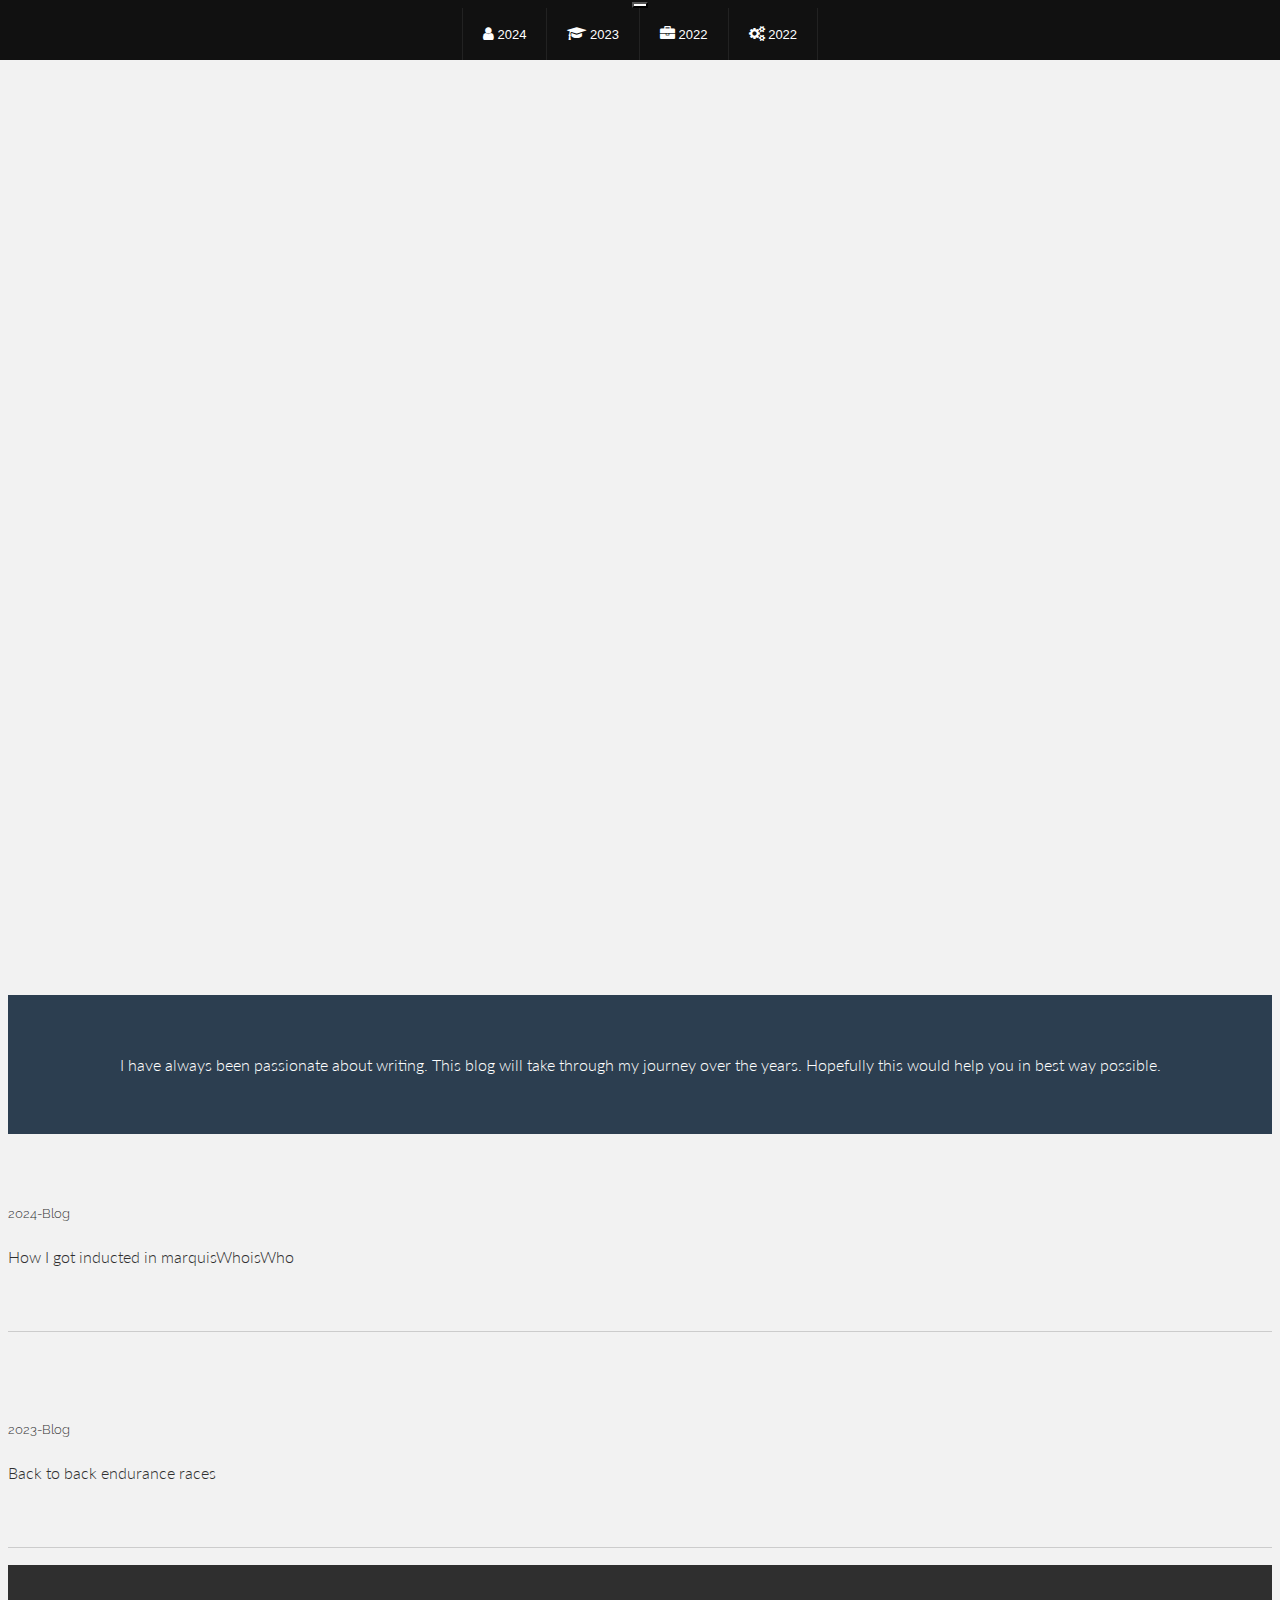
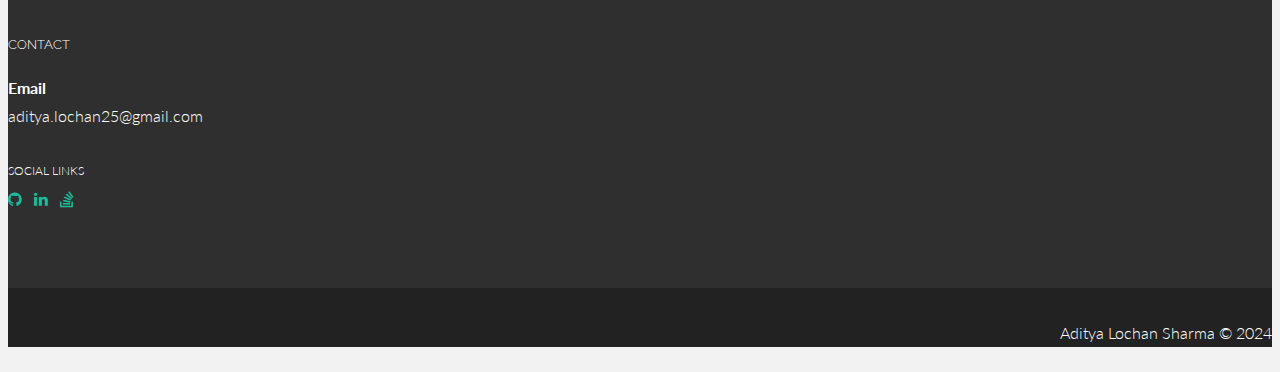
==== blog.html @ c0bca8b9 "quote edit" ====
<!DOCTYPE html>
<html lang="en">

<head>
	<meta charset="utf-8">
	<meta name="viewport" content="width=device-width, initial-scale=1.0">
	<meta name="description" content="">
	<meta name="author" content="">
	<link rel="shortcut icon" href="assets/favicon.ico">

	<title>Aditya Lochan Sharma</title>

	<!-- Bootstrap core CSS -->
	<link href="assets/css/bootstrap.css" rel="stylesheet">
	<link href="https://cdnjs.cloudflare.com/ajax/libs/font-awesome/4.7.0/css/font-awesome.css" rel="stylesheet">
	<!-- Custom styles for this template -->
	<link href="assets/css/main.css" rel="stylesheet">

	<link href='https://fonts.googleapis.com/css?family=Lato:300,400,700,300italic,400italic' rel='stylesheet'
		type='text/css'>
	<link href='https://fonts.googleapis.com/css?family=Raleway:400,300,700' rel='stylesheet' type='text/css'>
	<script src="assets/js/jquery.min.js"></script>
	<script type="text/javascript" src="assets/js/smoothscroll.js"></script>
	<script src="assets/js/Chart.js"></script>
	<script type="text/javascript" src="https://platform.linkedin.com/badges/js/profile.js" async defer></script>

</head>

<body data-spy="scroll" data-offset="0" data-target="#nav">

	<div id="section-topbar">
		<div id="topbar-inner">
			<div class="container">
				<div class="row">
					<div><button type="button" class="navbar-toggle" data-toggle="collapse"
							data-target=".navbar-collapse" Menu <i class="fa fa-bars"></i> </div>
					<div class="dropdown navbar-collapse collapse">
						<ul id="nav" class="nav">
							<li><a href="#2024" title="2024"><i class="fa fa-user"></i>&nbsp;2024</a></li>
							<li class="menu-item"><a href="#2024" title="2024"><i
										class="fa fa-graduation-cap"></i>&nbsp;2023</a></li>
							<li class="menu-item"><a href="#2023" title="2023"><i
										class="fa fa-briefcase"></i>&nbsp;2022</a></li>
							<li class="menu-item"><a href="#2022" title="2022"><i class="fa fa-cogs"></i>&nbsp;2022</a>
							</li>
						</ul>
						<!--/ uL#nav -->
					</div><!-- /.dropdown -->

					<div class="clear"></div>
				</div>
				<!--/.row -->
			</div>
			<!--/.container -->

			<div class="clear"></div>
		</div>
		<!--/ #topbar-inner -->
	</div>
	<!--/ #section-topbar -->

	<div id="headerwrap-blog">
		<div class="container">
			<div class="row centered">
				<div class="col-lg-08">
					<!-- <h3 class="header-subtitle"> aditya blog in the making</h3> -->
				</div>
				<!--/.col-lg-12 -->
			</div>
			<!--/.row -->
		</div>
		<!--/.container -->
	</div>
	<!--/.#headerwrap -->


	<!--BLOG DESCRIPTION -->
	<section class="smoothScroll"></section>
	<div id="intro">
		<div class="blog-container">
			<div class="row">

				<div >
						I have always been passionate about writing. This blog will take through my journey over the years. 
						Hopefully this would help you in best way possible. 
				</div>

			</div>
			<!--/.row -->
		</div>
		<!--/.container -->
	</div>
	<!--/ #intro -->


	<!--2024 BLOG -->
	<div id="2024" class="container desc">
		<div class="row">

			<div class="col-lg-2 col-lg-offset-1">
				<h5>2024-Blog</h5>
			</div>
			<div class="col-lg-6">
				<p>
					How I got inducted in marquisWhoisWho
				</p>
			</div>

		</div>
		<!--/.row -->
		<br>
		<hr>
	</div>
	<!--/.container -->


	<!--2024 BLOG -->
	<div id="2023" class="container desc">
		<div class="row">

			<div class="col-lg-2 col-lg-offset-1">
				<h5>2023-Blog</h5>
			</div>
			<div class="col-lg-6">
				<p>
					Back to back endurance races 
				</p>
			</div>

		</div>
		<!--/.row -->
		<br>
		<hr>
	</div>
	<!--/.container -->

	<section id="contact" name="contact"></section>
	<!--FOOTER DESCRIPTION -->
	<div id="footwrap">
		<div class="container">
			<div class="row">

				<div class="col-lg-2 col-lg-offset-1">
					<h5>CONTACT</h5>
				</div>
				<div class="col-lg-6">
					<p>
						<t>Email</t><br />
						aditya.lochan25@gmail.com <br />
					</p>
				</div>
				<div class="col-lg-3">
					<p>
						<sm>SOCIAL LINKS</sm><br />
						<a href="https://github.com/adityalochan" target="_blank"><i class="fa fa-github"></i></a>
						<!-- <a href="https://www.facebook.com/aditya.lochan1" target="_blank"><i
								class="fa fa-facebook"></i></a> -->
						<a href="https://www.linkedin.com/in/adityalochansharma/" target="_blank"><i
								class="fa fa-linkedin"></i></a>
						<a href="https://stackoverflow.com/users/7032599/aditya" target="_blank"><i
								class="fa fa-stack-overflow"></i></a>
					</p>
				</div>
			</div>
			<!--/.row -->
		</div>
		<!--/.container -->
	</div>
	<!--/ #footer -->

	<div id="c">
		<div class="container">
			<p>Aditya Lochan Sharma © 2024</p>
		</div>
	</div>


	<!-- Bootstrap core JavaScript
    ================================================== -->
	<!-- Placed at the end of the document so the pages load faster -->
	<script src="assets/js/bootstrap.js"></script>
</body>

</html>
---- assets/css/main.css ----
/* Author: Carlos Alvarez
 * URL: http://alvarez.is
 *
 * Project Name: Kelvin - Free Bootstrap 3 Resume Theme
 * Version: 1.0
 * URL: http://blacktie.co
 */

@import url('typography.css');
@import url('navigation.css');
@import url('intro.css');
@import url('skills.css');
@import url('footer.css');

body {
  background-color: #f2f2f2;
    font-family: "Lato";
    font-weight: 300;
    font-size: 16px;
    color: #555;

    -webkit-font-smoothing: antialiased;
    -webkit-overflow-scrolling: touch;
}


/* Links */
a {
    color: #f85c37;
    word-wrap: break-word;

    -webkit-transition: color 0.1s ease-in, background 0.1s ease-in;
    -moz-transition: color 0.1s ease-in, background 0.1s ease-in;
    -ms-transition: color 0.1s ease-in, background 0.1s ease-in;
    -o-transition: color 0.1s ease-in, background 0.1s ease-in;
    transition: color 0.1s ease-in, background 0.1s ease-in;
}

a:hover,
a:focus {
    color: #7b7b7b;
    text-decoration: none;
    outline: 0;
}

a:before,
a:after {
    -webkit-transition: color 0.1s ease-in, background 0.1s ease-in;
    -moz-transition: color 0.1s ease-in, background 0.1s ease-in;
    -ms-transition: color 0.1s ease-in, background 0.1s ease-in;
    -o-transition: color 0.1s ease-in, background 0.1s ease-in;
    transition: color 0.1s ease-in, background 0.1s ease-in;
}

 hr {
    display: block;
    height: 1px;
    border: 0;
    border-top: 1px solid #ccc;
    margin: 1em 0;
    padding: 0;
}

/*---------------------------------------------------
	SECTION WRAPS
---------------------------------------------------*/

/* Header Wrap */
#headerwrap {
	background: url(../img/indexPage-bg.jpg) no-repeat center top;
	margin-top: 55px;
	padding-top:140px;
	text-align:center;
	background-attachment: relative;
	background-position: center center;
	min-height: 800px;
	width: 100%;
	
    -webkit-background-size: 100%;
    -moz-background-size: 100%;
    -o-background-size: 100%;
    background-size: 100%;

    -webkit-background-size: cover;
    -moz-background-size: cover;
    -o-background-size: cover;
    background-size: cover;
}

#headerwrap-blog {
	background: url(../img/blog-bg.jpg) no-repeat center top;
	margin-top: 55px;
	padding-top:140px;
	text-align:center;
	background-attachment: relative;
	background-position: center center;
	min-height: 800px;
	width: 100%;
	
    -webkit-background-size: 100%;
    -moz-background-size: 100%;
    -o-background-size: 100%;
    background-size: 100%;

    -webkit-background-size: cover;
    -moz-background-size: cover;
    -o-background-size: cover;
    background-size: cover;
}

#headerwrap h1 {
	font-size: 60px;
	color: white;
    text-shadow: 1px 2px grey;
	padding-left: 680px;
    padding-top: 140px;
}

#headerwrap h3 {
	font-size: 20px;
	color: white;
	padding-left: 680px;
}

/* Global Values */

.desc {
	padding-top: 50px;
}

.desc p {
	color: #2f2f2f;
}

.desc t {
	color: #34495e;
	font-weight: 700;
}

.desc imp {
	padding: 6px;
	color: white;
	background: #34495e;
}

.desc more {
    color: #7b7b7b;
	/*color: #95a5a6;*/
}


sm {
	font-size: 12px;
}

.blog-container {
    display: flex; 
    flex-direction: column; /*or row depending on desired layout */
    align-items: center; /* align items horizontally in the container */ 
    justify-content: space-around; /*spreads the blog post evenly in the container */
}
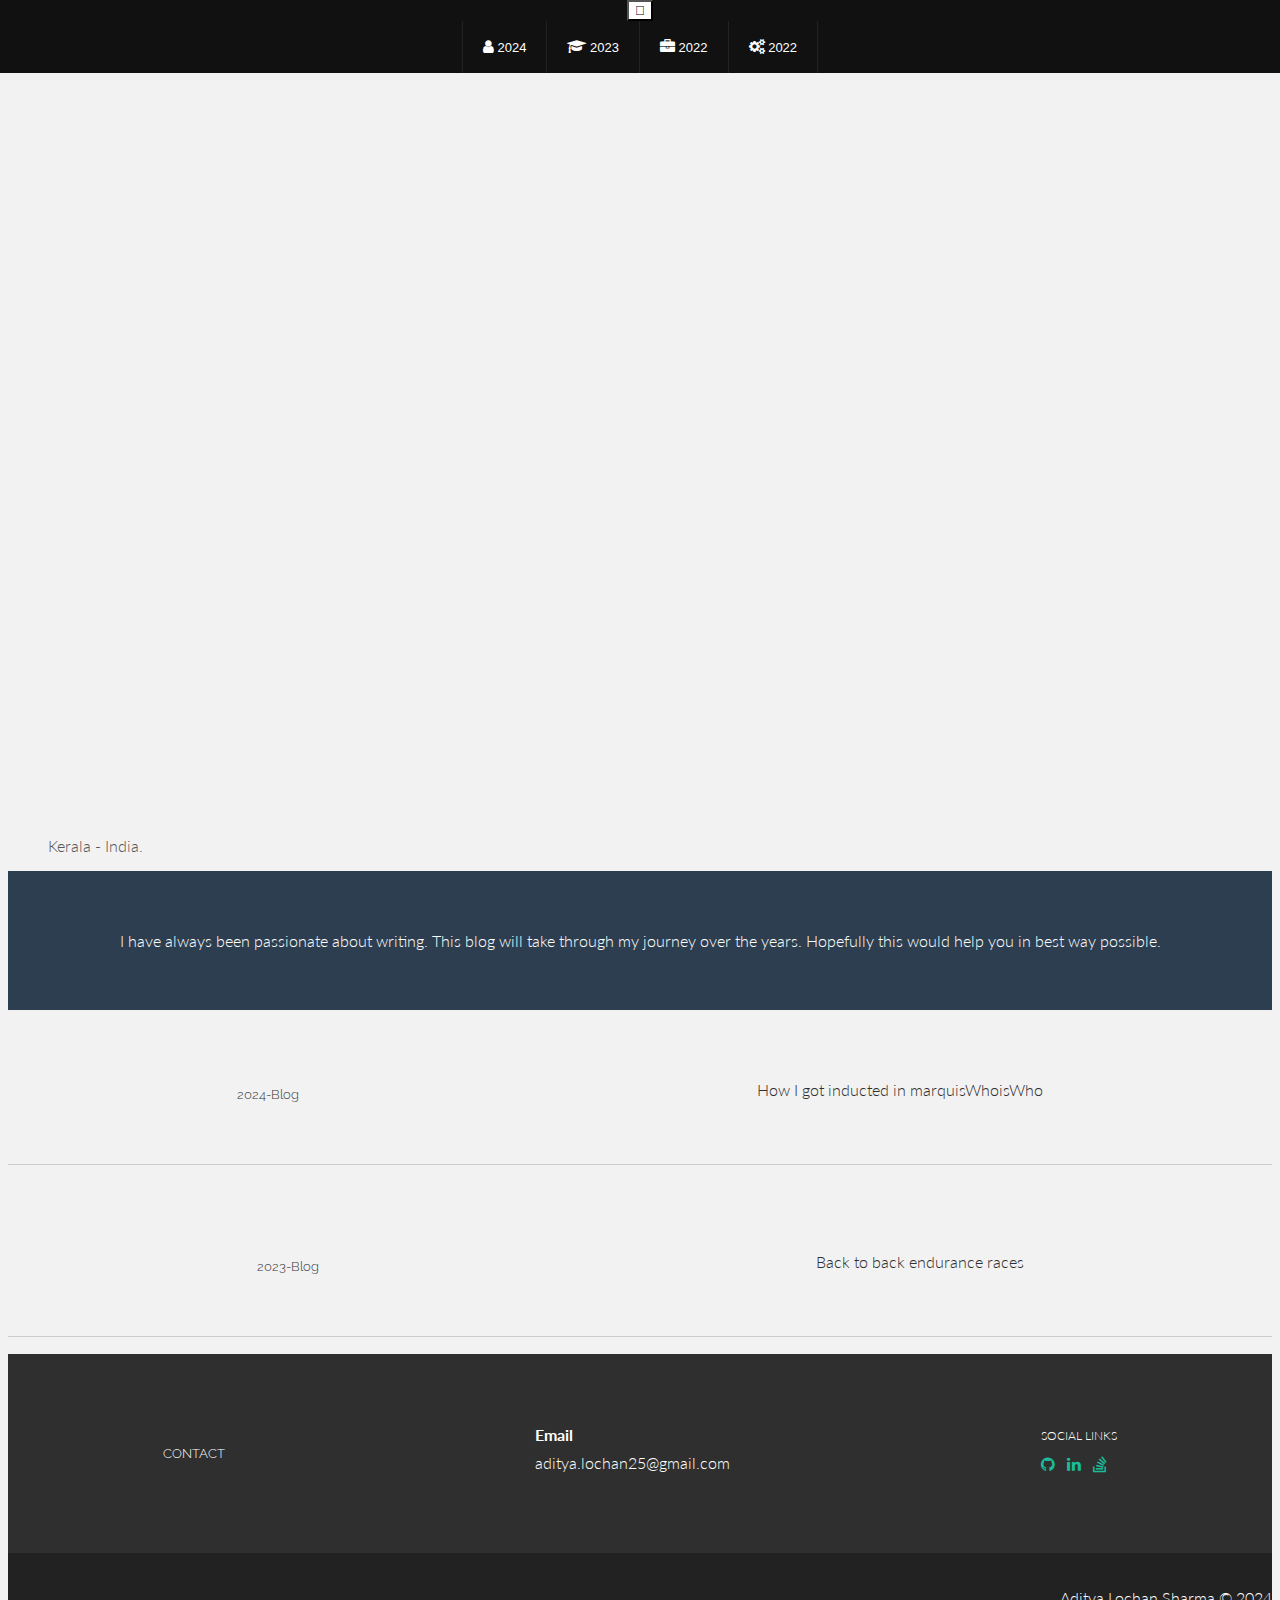
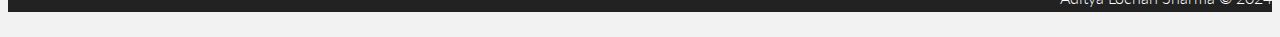
==== commit a508e1fe: "Merge pull request #20 from adityalochan/develop" ====
--- a/blog.html
+++ b/blog.html
@@ -32,7 +32,7 @@
 		<div id="topbar-inner">
 			<div class="container">
 				<div class="row">
-					<div><button type="button" class="navbar-toggle" data-toggle="collapse"
+					<div><button type="button" class="navbar-toggle fa-graduation-cap" data-toggle="collapse"
 							data-target=".navbar-collapse" Menu <i class="fa fa-bars"></i> </div>
 					<div class="dropdown navbar-collapse collapse">
 						<ul id="nav" class="nav">
@@ -60,6 +60,10 @@
 	<!--/ #section-topbar -->
 
 	<div id="headerwrap-blog">
+		<figure>
+			<img src="assets/img/blog-bg.jpg" alt="blog-bg" id="headerwrap-blog">
+			<figcaption>Kerala - India.</figcaption>
+		</figure>
 		<div class="container">
 			<div class="row centered">
 				<div class="col-lg-08">
@@ -95,8 +99,7 @@
 
 	<!--2024 BLOG -->
 	<div id="2024" class="container desc">
-		<div class="row">
-
+		<div class="blog-container">
 			<div class="col-lg-2 col-lg-offset-1">
 				<h5>2024-Blog</h5>
 			</div>
@@ -116,7 +119,7 @@
 
 	<!--2024 BLOG -->
 	<div id="2023" class="container desc">
-		<div class="row">
+		<div class="blog-container">
 
 			<div class="col-lg-2 col-lg-offset-1">
 				<h5>2023-Blog</h5>
@@ -138,7 +141,7 @@
 	<!--FOOTER DESCRIPTION -->
 	<div id="footwrap">
 		<div class="container">
-			<div class="row">
+			<div class="blog-container">
 
 				<div class="col-lg-2 col-lg-offset-1">
 					<h5>CONTACT</h5>
--- a/assets/css/main.css
+++ b/assets/css/main.css
@@ -6,156 +6,285 @@
  * URL: http://blacktie.co
  */
 
-@import url('typography.css');
-@import url('navigation.css');
-@import url('intro.css');
-@import url('skills.css');
-@import url('footer.css');
-
-body {
-  background-color: #f2f2f2;
-    font-family: "Lato";
-    font-weight: 300;
-    font-size: 16px;
-    color: #555;
-
-    -webkit-font-smoothing: antialiased;
-    -webkit-overflow-scrolling: touch;
-}
-
-
-/* Links */
-a {
-    color: #f85c37;
-    word-wrap: break-word;
-
-    -webkit-transition: color 0.1s ease-in, background 0.1s ease-in;
-    -moz-transition: color 0.1s ease-in, background 0.1s ease-in;
-    -ms-transition: color 0.1s ease-in, background 0.1s ease-in;
-    -o-transition: color 0.1s ease-in, background 0.1s ease-in;
-    transition: color 0.1s ease-in, background 0.1s ease-in;
-}
-
-a:hover,
-a:focus {
-    color: #7b7b7b;
-    text-decoration: none;
-    outline: 0;
-}
-
-a:before,
-a:after {
-    -webkit-transition: color 0.1s ease-in, background 0.1s ease-in;
-    -moz-transition: color 0.1s ease-in, background 0.1s ease-in;
-    -ms-transition: color 0.1s ease-in, background 0.1s ease-in;
-    -o-transition: color 0.1s ease-in, background 0.1s ease-in;
-    transition: color 0.1s ease-in, background 0.1s ease-in;
-}
+ @import url('typography.css');
+ @import url('navigation.css');
+ @import url('intro.css');
+ @import url('skills.css');
+ @import url('footer.css');
+
+ body {
+     background-color: #f2f2f2;
+     font-family: "Lato";
+     font-weight: 300;
+     font-size: 16px;
+     color: #555;
+
+     -webkit-font-smoothing: antialiased;
+     -webkit-overflow-scrolling: touch;
+ }
+
+
+ /* Links */
+ a {
+     color: #f85c37;
+     word-wrap: break-word;
+
+     -webkit-transition: color 0.1s ease-in, background 0.1s ease-in;
+     -moz-transition: color 0.1s ease-in, background 0.1s ease-in;
+     -ms-transition: color 0.1s ease-in, background 0.1s ease-in;
+     -o-transition: color 0.1s ease-in, background 0.1s ease-in;
+     transition: color 0.1s ease-in, background 0.1s ease-in;
+ }
+
+ a:hover,
+ a:focus {
+     color: #7b7b7b;
+     text-decoration: none;
+     outline: 0;
+ }
+
+ a:before,
+ a:after {
+     -webkit-transition: color 0.1s ease-in, background 0.1s ease-in;
+     -moz-transition: color 0.1s ease-in, background 0.1s ease-in;
+     -ms-transition: color 0.1s ease-in, background 0.1s ease-in;
+     -o-transition: color 0.1s ease-in, background 0.1s ease-in;
+     transition: color 0.1s ease-in, background 0.1s ease-in;
+ }
 
  hr {
-    display: block;
-    height: 1px;
-    border: 0;
-    border-top: 1px solid #ccc;
-    margin: 1em 0;
-    padding: 0;
-}
-
-/*---------------------------------------------------
+     display: block;
+     height: 1px;
+     border: 0;
+     border-top: 1px solid #ccc;
+     margin: 1em 0;
+     padding: 0;
+ }
+
+ /*---------------------------------------------------
 	SECTION WRAPS
 ---------------------------------------------------*/
 
-/* Header Wrap */
-#headerwrap {
-	background: url(../img/indexPage-bg.jpg) no-repeat center top;
-	margin-top: 55px;
-	padding-top:140px;
-	text-align:center;
-	background-attachment: relative;
-	background-position: center center;
-	min-height: 800px;
-	width: 100%;
-	
-    -webkit-background-size: 100%;
-    -moz-background-size: 100%;
-    -o-background-size: 100%;
-    background-size: 100%;
-
-    -webkit-background-size: cover;
-    -moz-background-size: cover;
-    -o-background-size: cover;
-    background-size: cover;
-}
-
-#headerwrap-blog {
-	background: url(../img/blog-bg.jpg) no-repeat center top;
-	margin-top: 55px;
-	padding-top:140px;
-	text-align:center;
-	background-attachment: relative;
-	background-position: center center;
-	min-height: 800px;
-	width: 100%;
-	
-    -webkit-background-size: 100%;
-    -moz-background-size: 100%;
-    -o-background-size: 100%;
-    background-size: 100%;
-
-    -webkit-background-size: cover;
-    -moz-background-size: cover;
-    -o-background-size: cover;
-    background-size: cover;
-}
-
-#headerwrap h1 {
-	font-size: 60px;
-	color: white;
-    text-shadow: 1px 2px grey;
-	padding-left: 680px;
-    padding-top: 140px;
-}
-
-#headerwrap h3 {
-	font-size: 20px;
-	color: white;
-	padding-left: 680px;
-}
-
-/* Global Values */
-
-.desc {
-	padding-top: 50px;
-}
-
-.desc p {
-	color: #2f2f2f;
-}
-
-.desc t {
-	color: #34495e;
-	font-weight: 700;
-}
-
-.desc imp {
-	padding: 6px;
-	color: white;
-	background: #34495e;
-}
-
-.desc more {
-    color: #7b7b7b;
-	/*color: #95a5a6;*/
-}
-
-
-sm {
-	font-size: 12px;
-}
-
-.blog-container {
-    display: flex; 
-    flex-direction: column; /*or row depending on desired layout */
-    align-items: center; /* align items horizontally in the container */ 
-    justify-content: space-around; /*spreads the blog post evenly in the container */
-}
+ /* Header Wrap */
+ #headerwrap {
+     background: url(../img/indexPage-bg.jpg) no-repeat center top;
+     margin-top: 55px;
+     padding-top: 140px;
+     text-align: center;
+     background-attachment: relative;
+     background-position: center center;
+     min-height: 800px;
+     width: 100%;
+
+     -webkit-background-size: 100%;
+     -moz-background-size: 100%;
+     -o-background-size: 100%;
+     background-size: 100%;
+
+     -webkit-background-size: cover;
+     -moz-background-size: cover;
+     -o-background-size: cover;
+     background-size: cover;
+ }
+
+ /* Header Wrap for mobile*/
+ @media screen and (max-width: 600px) {
+     #headerwrap {
+         background: url(../img/indexPage-bg.jpg) no-repeat center top;
+         margin-top: 0px;
+         padding-top: 140px;
+         text-align: center;
+         background-attachment: relative;
+         background-position: center center;
+         min-height: 800px;
+         width: 100%;
+
+         -webkit-background-size: 100%;
+         -moz-background-size: 100%;
+         -o-background-size: 100%;
+         background-size: 100%;
+
+         -webkit-background-size: cover;
+         -moz-background-size: cover;
+         -o-background-size: cover;
+         background-size: cover;
+     }
+ }
+
+ #headerwrap-blog {
+     background: no-repeat center top;
+     /* margin-top: 55px; */
+     /* padding-top: 140px; */
+     /* text-align: center; */
+     background-attachment: relative;
+     background-position: center center;
+     min-height: 820px;
+     width: 100%;
+
+     -webkit-background-size: 100%;
+     -moz-background-size: 100%;
+     -o-background-size: 100%;
+     background-size: 100%;
+
+     -webkit-background-size: cover;
+     -moz-background-size: cover;
+     -o-background-size: cover;
+     background-size: cover;
+ }
+
+ /* headerwrap blog for mobile  */
+ @media screen and (max-width: 600px) {
+     #headerwrap-blog {
+         /* margin-top: 0px; */
+         /* padding-top: 140px; */
+         /* text-align: center; */
+         background-attachment: relative;
+         background-position: center center;
+         min-height: 820px;
+         width: 100%;
+
+         -webkit-background-size: 100%;
+         -moz-background-size: 100%;
+         -o-background-size: 100%;
+         background-size: 100%;
+
+         -webkit-background-size: cover;
+         -moz-background-size: cover;
+         -o-background-size: cover;
+         background-size: cover;
+     }
+ }
+
+ #headerwrap h1 {
+     font-size: 60px;
+     color: white;
+     text-shadow: 1px 2px grey;
+     padding-left: 680px;
+     padding-top: 140px;
+ }
+
+ @media screen and (max-width: 600px) {
+     #headerwrap h1 {
+         font-size: 60px;
+         font-weight: bold;
+         color: white;
+         text-shadow: 1px 2px grey;
+         padding-left: 0px !important;
+         padding-top: 140px;
+     }
+ }
+
+ #headerwrap h3 {
+     font-size: 20px;
+     color: white;
+     padding-left: 680px;
+ }
+
+ @media screen and (max-width: 600px) {
+     #headerwrap h3 {
+         font-size: 20px;
+         font-weight: bold;
+         color: white;
+         padding-left: 0px !important;
+     }
+ }
+
+
+ /* Global Values */
+
+ .desc {
+     padding-top: 50px;
+ }
+
+ .desc p {
+     color: #2f2f2f;
+ }
+
+ .desc t {
+     color: #34495e;
+     font-weight: 700;
+ }
+
+ .desc imp {
+     padding: 6px;
+     color: white;
+     background: #34495e;
+ }
+
+ .desc more {
+     color: #7b7b7b;
+     /*color: #95a5a6;*/
+ }
+
+
+ sm {
+     font-size: 12px;
+ }
+
+ .blog-container {
+     display: flex;
+     flex-direction: row;
+     /*or row depending on desired layout */
+     align-items: center;
+     /* align items horizontally in the container */
+     justify-content: space-around;
+     /*spreads the blog post evenly in the container */
+ }
+
+
+ @media screen and (max-width: 600px) {
+     h1 {
+         font-size: 5vw !important;
+     }
+ }
+
+ @media screen and (max-width: 600px) {
+     h2 {
+         font-size: 4vw !important;
+     }
+ }
+
+
+
+ @media screen and (max-width: 600px) {
+     h5 {
+         font-size: 3vw !important;
+     }
+ }
+
+ @media screen and (max-width: 600px) {
+     .container {
+         padding-right: auto;
+         padding-left: auto;
+         margin-right: auto;
+         margin-left: auto;
+     }
+ }
+
+ @media screen and (max-width: 600px) {
+     img {
+         max-width: 100%;
+         height: auto;
+     }
+ }
+
+ @media screen and (max-width: 600px) {
+     .navbar-toggle {
+         position: relative;
+         float: right;
+         padding: 9px 10px;
+         margin-top: 8px;
+         margin-right: 5px;
+         margin-bottom: 8px;
+         background-color: transparent;
+         /* border: 1px solid transparent; */
+         border-radius: 4px;
+     }
+ }
+
+ @media screen and (max-width: 600px) {
+     .row {
+         margin-right: 0px;
+         margin-left: 0px;
+     }
+ }